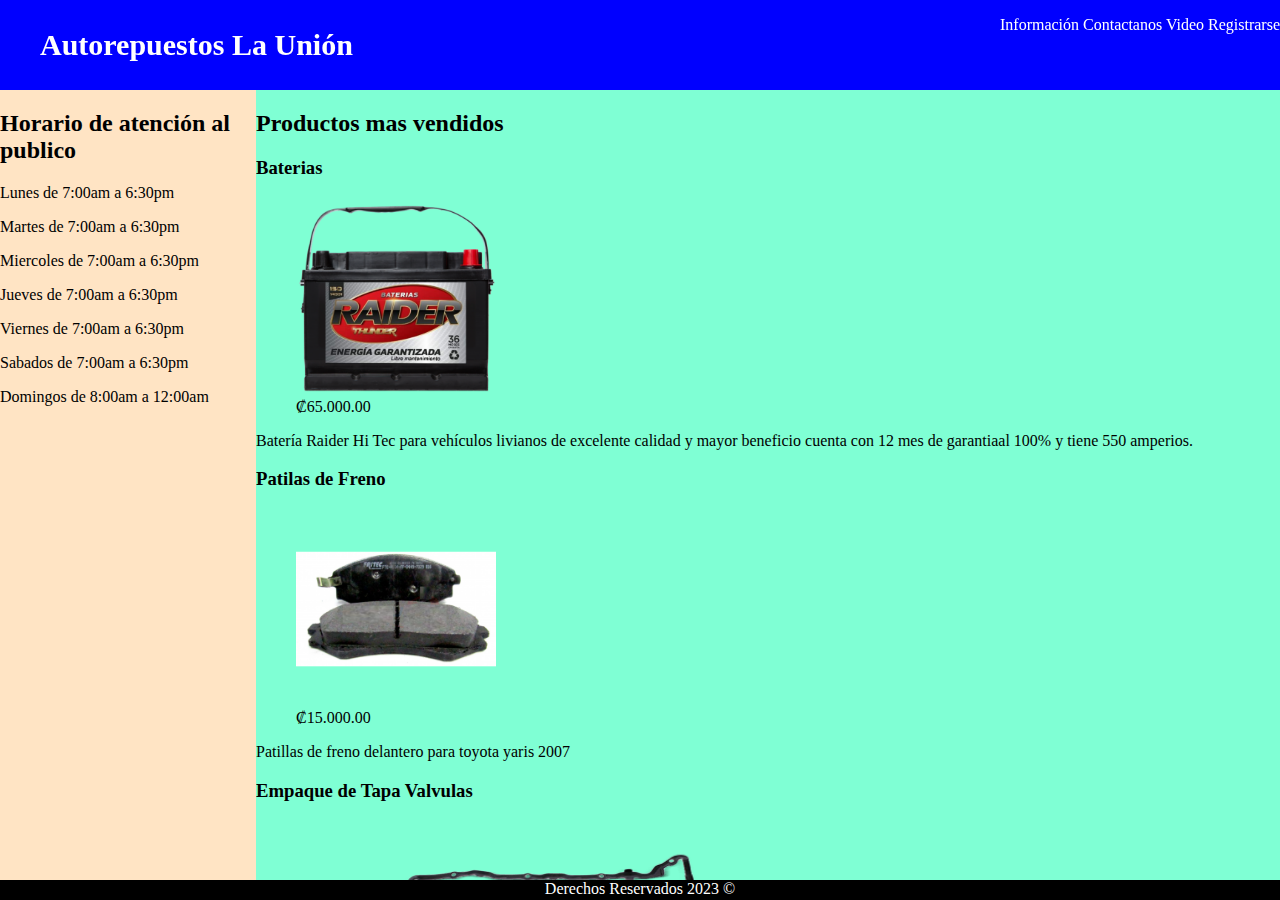
==== VentaRepuestos/src/main/resources/static/index.html @ 6a9f99a7 "Tarea semana 3 parte 1" ====
<html>
    <head>
        <title>Autorepuestos La Unión</title>
        <meta charset="UTF-8">
        <meta name="viewport" content="width=device-width, initial-scale=1.0">
        <link href="css/estilos.css" rel="stylesheet" type="text/css"/>
    </head>
    <body>
        <header>
            <nav class="bar">
                <a class="logo nav-link" href="index.html">Autorepuestos La Unión</a>
                <ul>
                    <a class="nav-link" href="informacion.html">Información</a>
                    <a class="nav-link" href="contactanos.html">Contactanos</a>
                    <a class="nav-link" href="video.html">Video</a>
                    <a class="nav-link" href="registrase.html">Registrarse</a>
                </ul>
            </nav>
        </header>
        <aside>
            <h2>Horario de atención al publico</h2>
            <p>Lunes de 7:00am a 6:30pm</p>
            <p> Martes de 7:00am a 6:30pm</p>
            <p>Miercoles de 7:00am a 6:30pm</p>
            <p>Jueves de 7:00am a 6:30pm</p>
            <p>Viernes de 7:00am a 6:30pm</p>
            <p>Sabados de 7:00am a 6:30pm</p>
            <p>Domingos de 8:00am a 12:00am</p>
        </aside>
        <section>
            <h2>Productos mas vendidos</h2>
            <article>
                <h3>Baterias</h3>
                <figure>
                    <img src="img/Raider-N50.png" height="200" alt="alt"/>
                    <figcaption>
                        ₡65.000.00 
                    </figcaption>
                </figure>
                <p>Batería Raider Hi Tec para vehículos livianos de excelente calidad y mayor beneficio cuenta con 12 mes de garantiaal 100% y tiene 550 amperios.</p>
            </article>
            <article>
                <h3>Patilas de Freno</h3>
                <figure>
                    <img src="img/pastillas de freno.jpg" height="200" alt="alt"/>
                    <figcaption>
                        ₡15.000.00 
                    </figcaption>
                </figure>
                <p>Patillas de freno delantero para toyota yaris 2007</p>
            </article>
            <article>
                <h3>Empaque de Tapa Valvulas</h3>
                <figure>
                    <img src="img/Empaque.png" height="200" alt="alt"/>
                    <figcaption>
                        ₡8.00.00 
                    </figcaption>
                </figure>
                <p>Empaque de tapa valvulas para toyota yaris 2007</p>
            </article>
        </section>
        <footer>
            Derechos Reservados 2023 &COPY;
        </footer>
    </body>
</html>
---- VentaRepuestos/src/main/resources/static/css/estilos.css ----
body{
    background-color: whitesmoke;
    margin: 0;
    padding: 90px 20px 0;
    box-sizing: border-box;
}

header{
    position: fixed;
    background-color: blue;
    top: 0;
    left: 0;
    width: 100%;
    height: 90px;
}

aside{
    position: fixed;
    background-color: bisque;
    top: 90px;
    left: 0;
    bottom: 20px;
    width: 20%;
}

section{
    overflow-y: scroll;
    position: fixed;
    background-color: aquamarine;
    top: 90px;
    left: 20%;
    bottom: 20px;
    width: 80%;
}

footer{
    position: fixed;
    background-color: black;
    left: 0;
    bottom: 0;
    width: 100%;
    height: 20px;
    text-align: center;
    color: white;
}

.logo{
    font-size: 30px;
    font-weight: bold;
    padding: 0 40px;
    line-height: 90px;
}

.bar{
    display: flex;
    justify-content:  space-between;
    margin: 0 auto;
}

.nav-link{
    color: white;
    text-decoration: none;
}
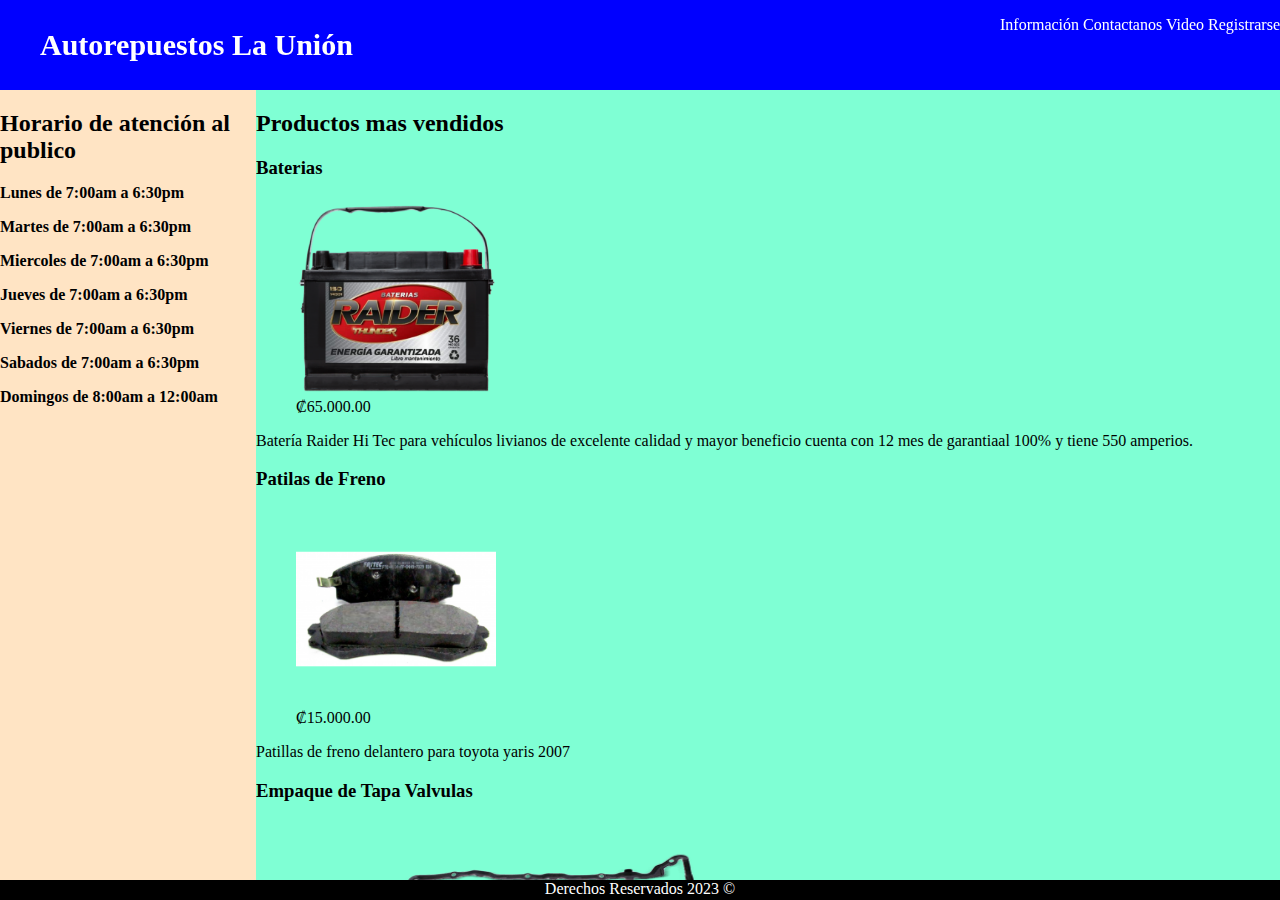
==== commit 8dbb357d: "Tarea semana 3 parte 2" ====
--- a/VentaRepuestos/src/main/resources/static/index.html
+++ b/VentaRepuestos/src/main/resources/static/index.html
@@ -18,14 +18,14 @@
             </nav>
         </header>
         <aside>
-            <h2>Horario de atención al publico</h2>
-            <p>Lunes de 7:00am a 6:30pm</p>
-            <p> Martes de 7:00am a 6:30pm</p>
-            <p>Miercoles de 7:00am a 6:30pm</p>
-            <p>Jueves de 7:00am a 6:30pm</p>
-            <p>Viernes de 7:00am a 6:30pm</p>
-            <p>Sabados de 7:00am a 6:30pm</p>
-            <p>Domingos de 8:00am a 12:00am</p>
+            <h2><strong>Horario de atención al publico</strong></h2>
+            <p><strong>Lunes de 7:00am a 6:30pm</strong></p>
+            <p><strong>Martes de 7:00am a 6:30pm</strong></p>
+            <p><strong>Miercoles de 7:00am a 6:30pm</strong></p>
+            <p><strong>Jueves de 7:00am a 6:30pm</strong></p>
+            <p><strong>Viernes de 7:00am a 6:30pm</strong></p>
+            <p><strong>Sabados de 7:00am a 6:30pm</strong></p>
+            <p><strong>Domingos de 8:00am a 12:00am</strong></p>
         </aside>
         <section>
             <h2>Productos mas vendidos</h2>
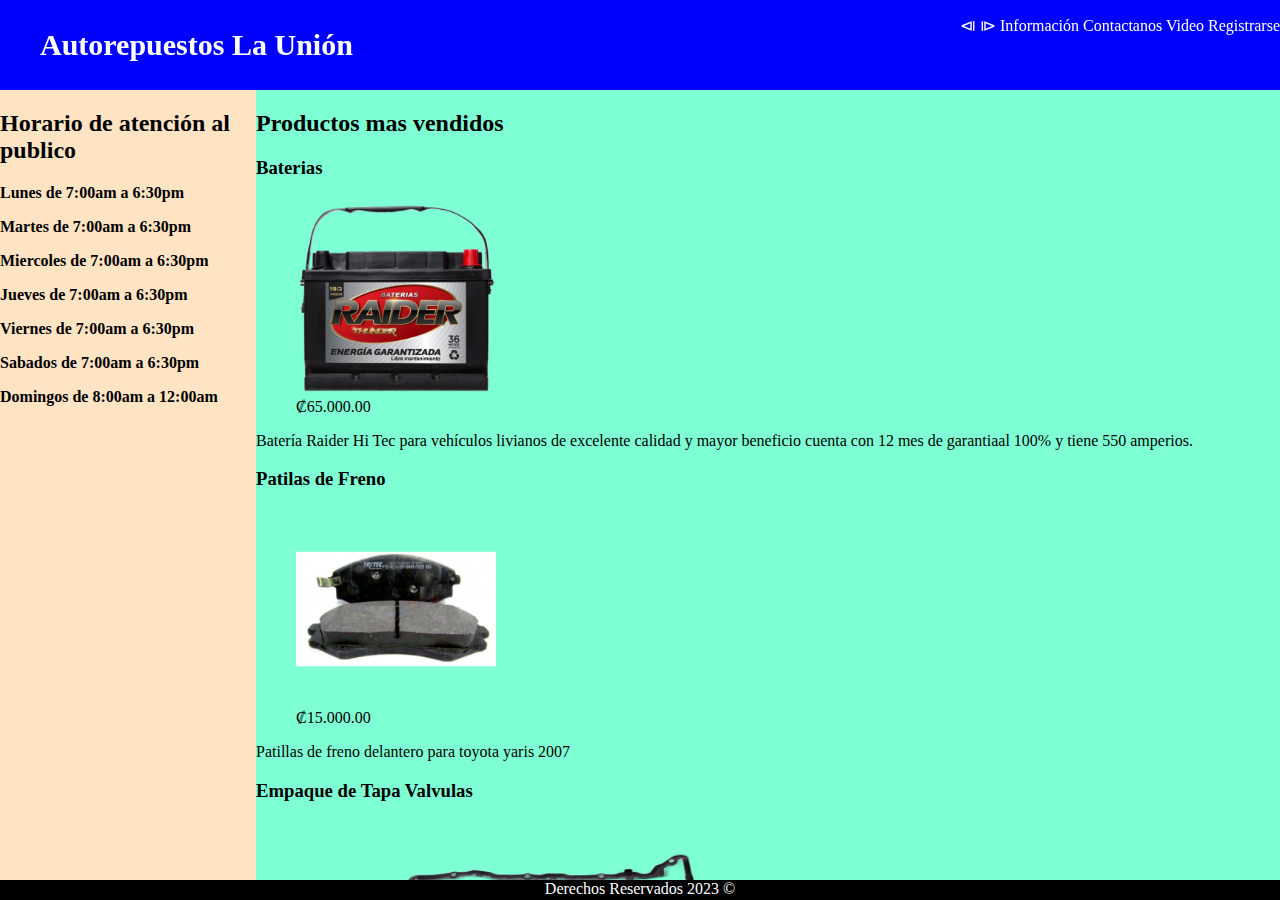
==== commit d842f01a: "Final de la tarea de semana 3" ====
--- a/VentaRepuestos/src/main/resources/static/index.html
+++ b/VentaRepuestos/src/main/resources/static/index.html
@@ -10,6 +10,8 @@
             <nav class="bar">
                 <a class="logo nav-link" href="index.html">Autorepuestos La Unión</a>
                 <ul>
+                    <a class="nav-link" href="">&LeftTriangleBar;</a>
+                    <a class="nav-link" href="Altenador.html">&RightTriangleBar;</a>
                     <a class="nav-link" href="informacion.html">Información</a>
                     <a class="nav-link" href="contactanos.html">Contactanos</a>
                     <a class="nav-link" href="video.html">Video</a>
